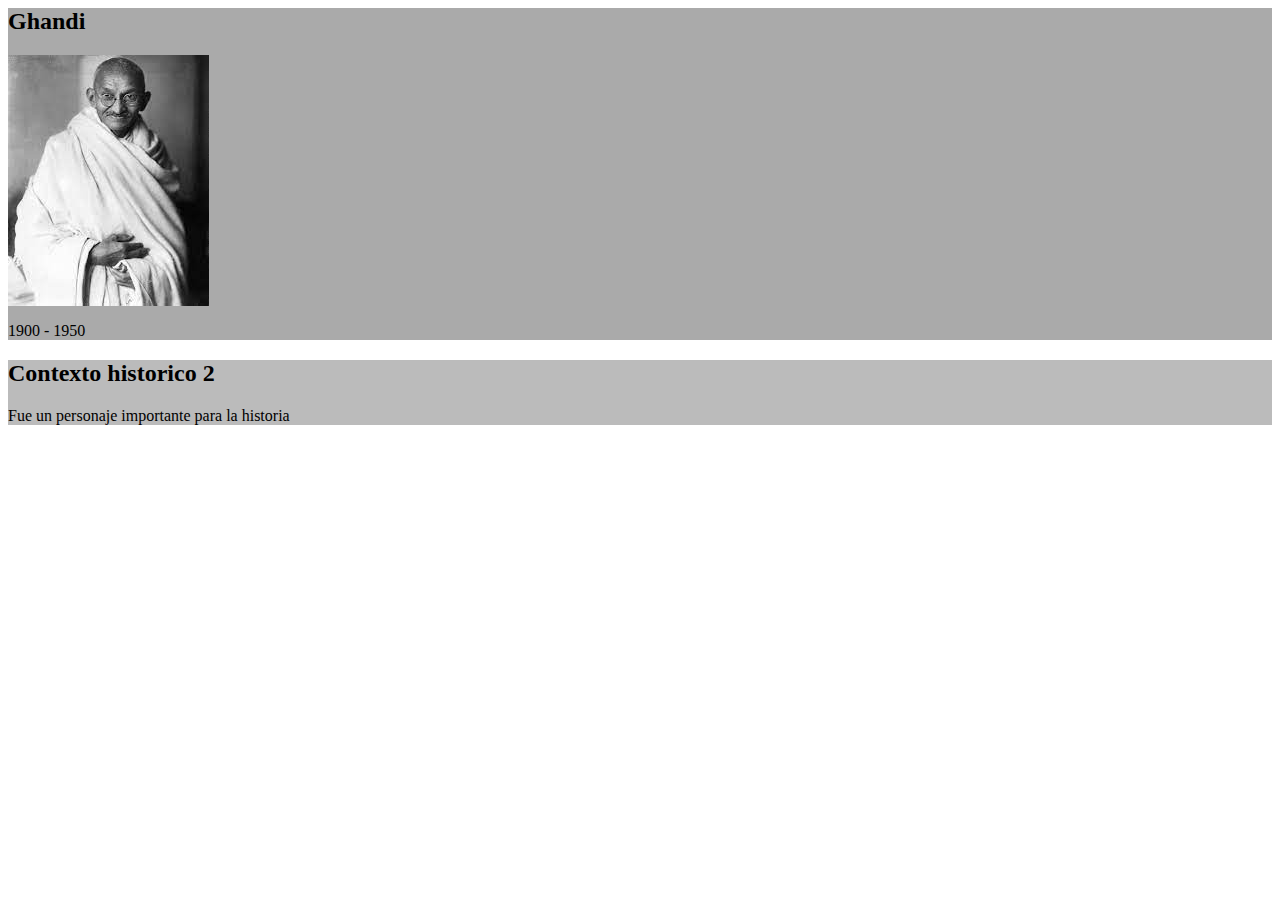
==== pages/trajano.html @ fa0df7f5 "Se cambio el nombre y la dirección" ====
<html>
    <head>
        <link rel="stylesheet" href="style.css" > 
        <title> CV-Personaje Historico </title>
    </head>
    
    <body>
        <div class="conteiner">
                <div class="child">
                    <div class="row">
                        <div class="column1" style="background-color:#aaa;">
                            <h2>Ghandi</h2>
                            <img src="[data-uri]" alt="imagen de perfil">
                            <p>1900 - 1950</p>
                        </div>
                        <div class="column2" style="background-color:#bbb;">
                            <h2>Contexto historico  2</h2>
                            <p>Fue un personaje importante para la historia </p>
                        </div>
                    </div>
                
                </div>
        </div>
    </body>
</html>
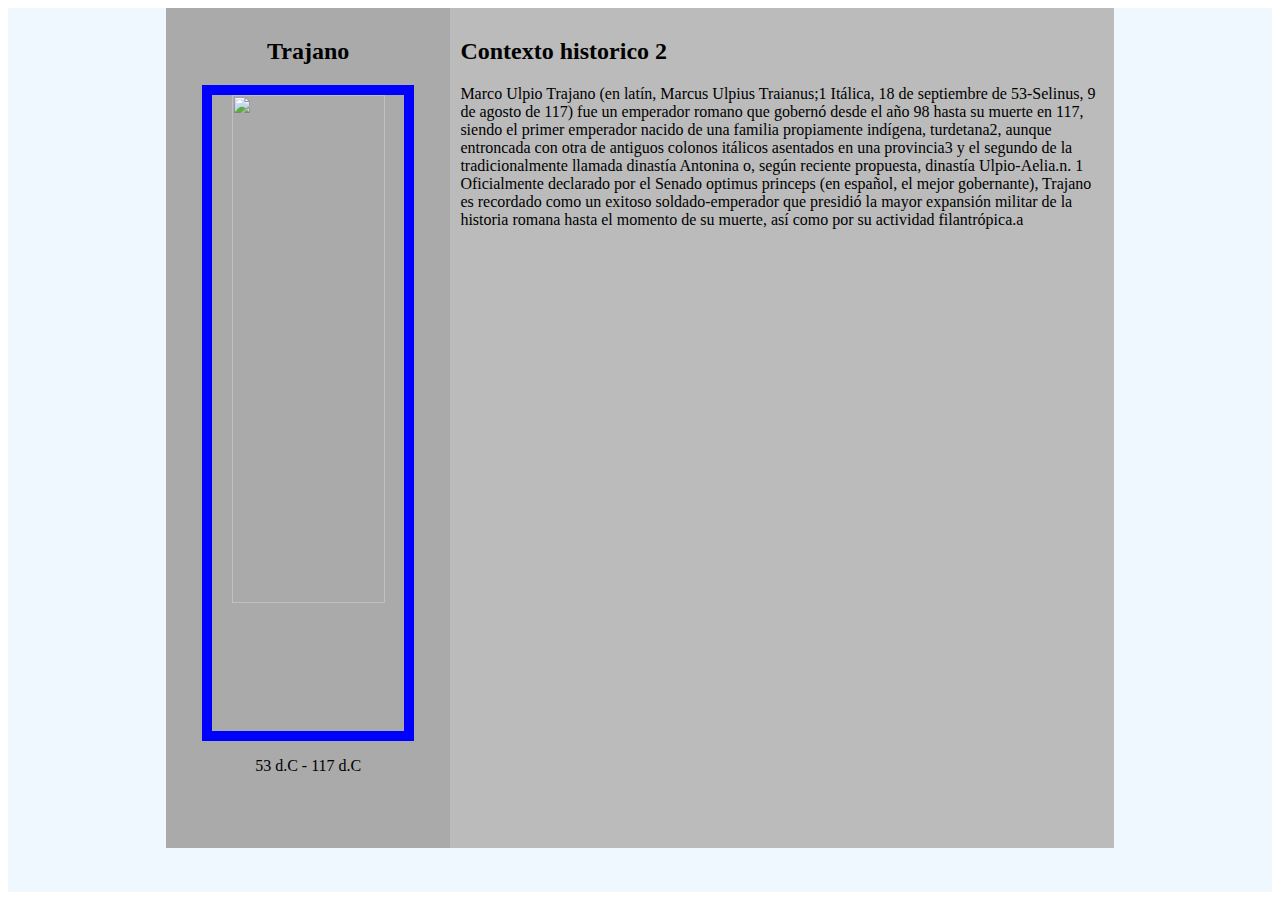
==== commit 63f3915e: "Corrección de errores" ====
--- a/pages/trajano.html
+++ b/pages/trajano.html
@@ -9,13 +9,13 @@
                 <div class="child">
                     <div class="row">
                         <div class="column1" style="background-color:#aaa;">
-                            <h2>Ghandi</h2>
-                            <img src="[data-uri]" alt="imagen de perfil">
-                            <p>1900 - 1950</p>
+                            <h2>Trajano</h2>
+                            <img src="https://upload.wikimedia.org/wikipedia/commons/9/9d/Traianus_Glyptothek_Munich_336.jpg">
+                            <p>53 d.C - 117 d.C</p>
                         </div>
                         <div class="column2" style="background-color:#bbb;">
                             <h2>Contexto historico  2</h2>
-                            <p>Fue un personaje importante para la historia </p>
+                            <p>Marco Ulpio Trajano (en latín, Marcus Ulpius Traianus;1​ Itálica, 18 de septiembre de 53-Selinus, 9 de agosto de 117) fue un emperador romano que gobernó desde el año 98 hasta su muerte en 117, siendo el primer emperador nacido de una familia propiamente indígena, turdetana2​, aunque entroncada con otra de antiguos colonos itálicos asentados en una provincia3​ y el segundo de la tradicionalmente llamada dinastía Antonina o, según reciente propuesta, dinastía Ulpio-Aelia.n. 1​ Oficialmente declarado por el Senado optimus princeps (en español, el mejor gobernante), Trajano es recordado como un exitoso soldado-emperador que presidió la mayor expansión militar de la historia romana hasta el momento de su muerte, así como por su actividad filantrópica.a </p>
                         </div>
                     </div>
                 
--- a/pages/style.css
+++ b/pages/style.css
@@ -0,0 +1,46 @@
+* {
+    box-sizing: border-box;
+}
+
+.conteiner {
+    width: 100%;
+    align-self: center;
+    background-color: aliceblue;
+    height: 100%;
+    display: flex;
+    justify-content: center;
+}
+
+.child {
+    background-color: antiquewhite;
+    height: 95%;
+    width: 75%;
+}
+
+.column1{
+    float: left;
+    width: 30%;
+    padding: 10px;
+    height: 100%;
+    text-align: center;
+}
+
+.column2{
+    padding: 10px;
+    float: left;
+    width: 70%;
+    padding: 10px;
+    height: 100%;
+}
+
+.row::after {
+    content: "";
+    display: table;
+    clear: both;
+}
+img {
+    width: 80%;
+    max-height: 80%;
+    border: 10px solid blue;
+}
+
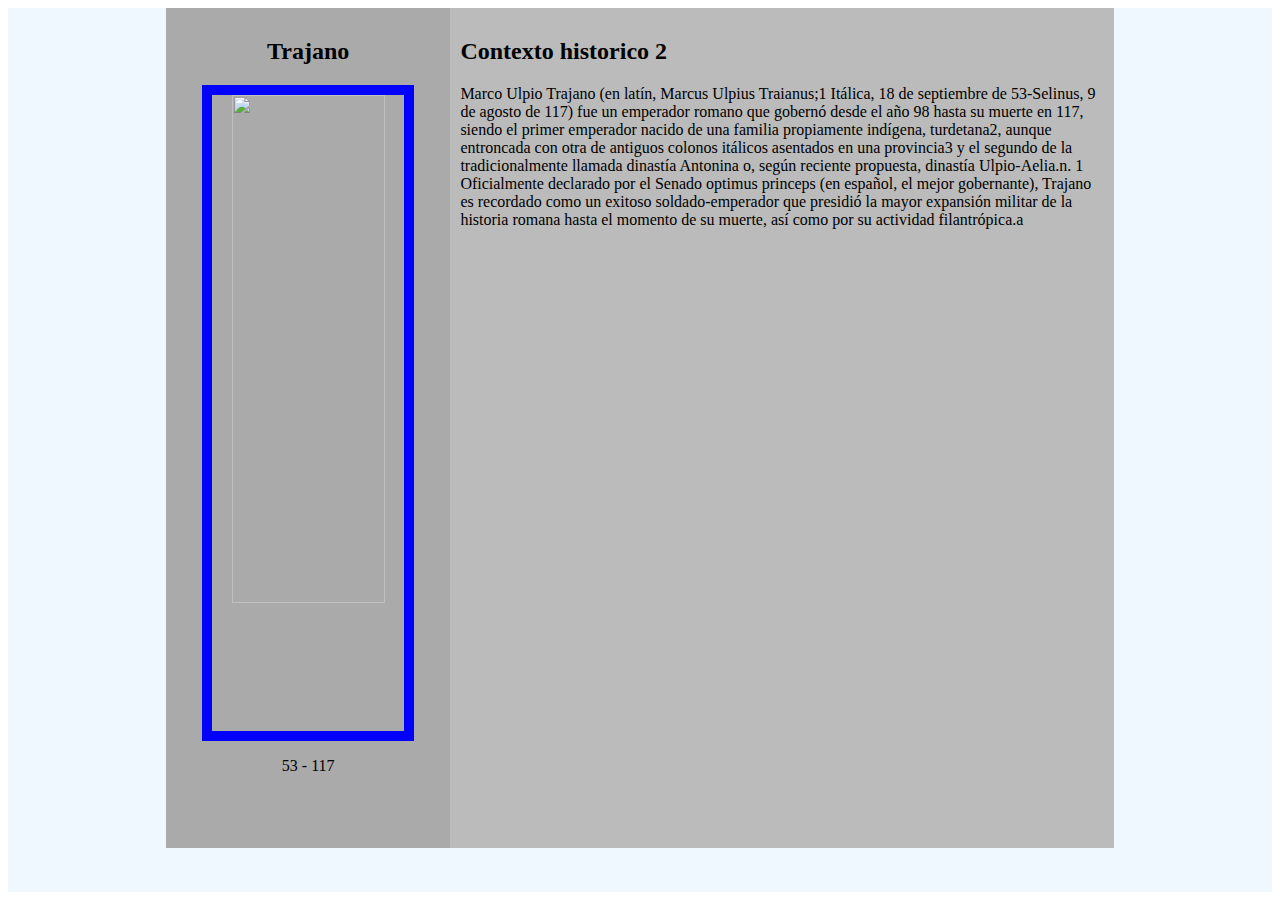
==== commit 4bec7958: "prueba de subida con otra cuenta" ====
--- a/pages/trajano.html
+++ b/pages/trajano.html
@@ -11,7 +11,7 @@
                         <div class="column1" style="background-color:#aaa;">
                             <h2>Trajano</h2>
                             <img src="https://upload.wikimedia.org/wikipedia/commons/9/9d/Traianus_Glyptothek_Munich_336.jpg">
-                            <p>53 d.C - 117 d.C</p>
+                            <p>53 - 117 </p>
                         </div>
                         <div class="column2" style="background-color:#bbb;">
                             <h2>Contexto historico  2</h2>
